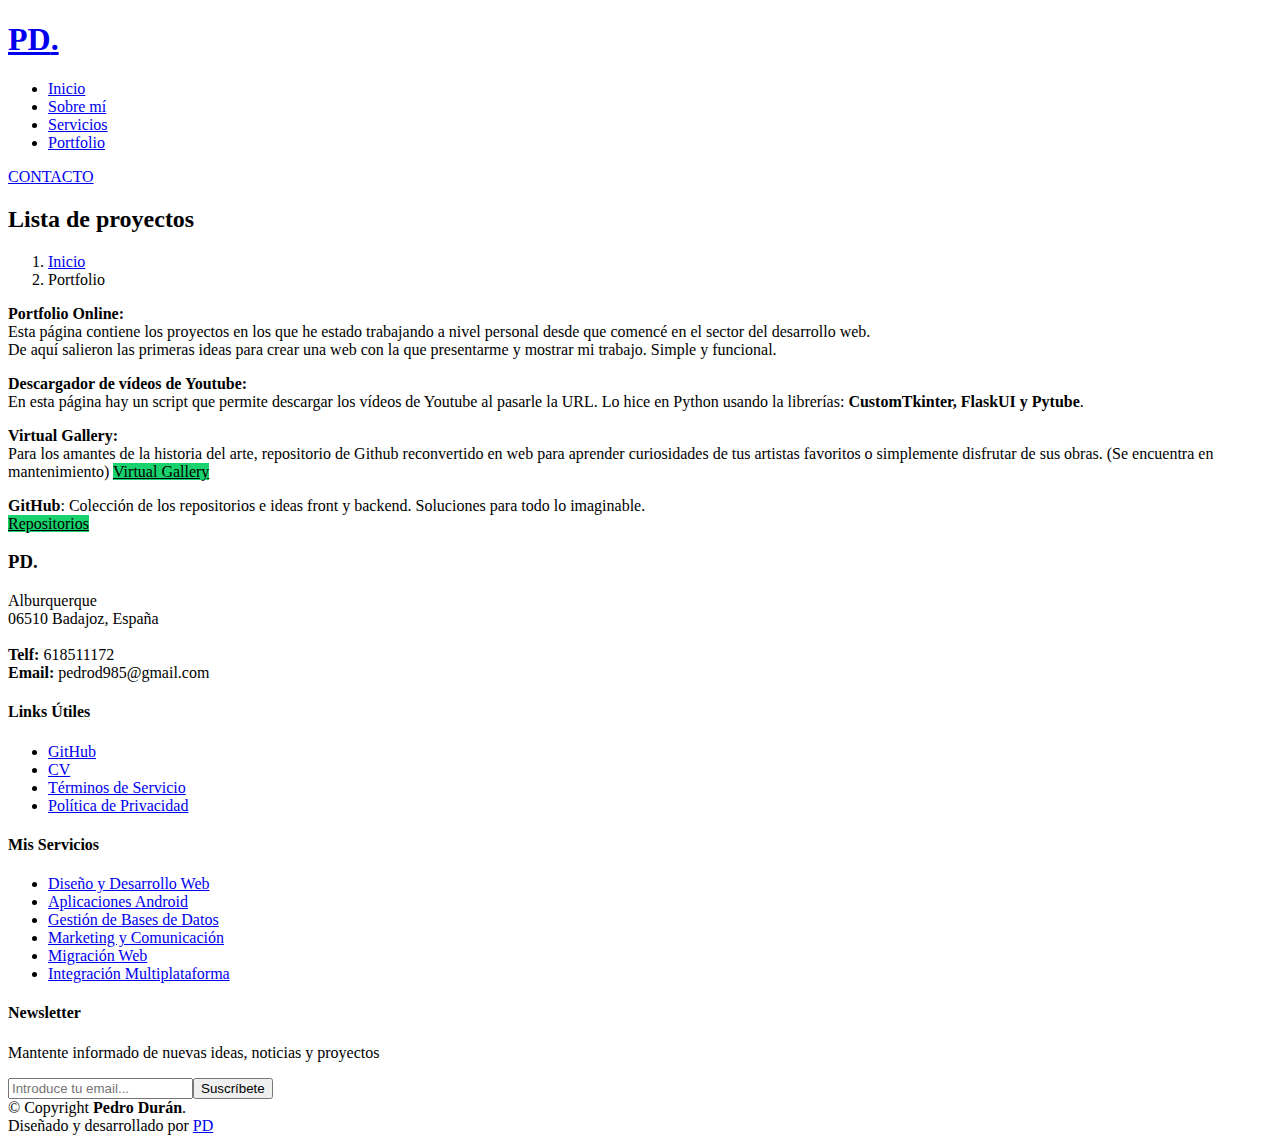
==== portfolio-page.html @ ea4babed "Add files via upload" ====
<!DOCTYPE html>
<html lang="en">

<head>
  <meta charset="utf-8">
  <meta content="width=device-width, initial-scale=1.0" name="viewport">

  <title>Portfolio de PD</title>
  <meta content="" name="description">
  <meta content="" name="keywords">
  
  <link href="https://fonts.googleapis.com/css?family=Open+Sans:300,300i,400,400i,600,600i,700,700i|Raleway:300,300i,400,400i,500,500i,600,600i,700,700i|Poppins:300,300i,400,400i,500,500i,600,600i,700,700i" rel="stylesheet">
  <link href="assets/vendor/aos/aos.css" rel="stylesheet">
  <link href="assets/vendor/bootstrap/css/bootstrap.min.css" rel="stylesheet">
  <link href="assets/vendor/bootstrap-icons/bootstrap-icons.css" rel="stylesheet">
  <link href="assets/vendor/boxicons/css/boxicons.min.css" rel="stylesheet">
  <link href="assets/vendor/glightbox/css/glightbox.min.css" rel="stylesheet">
  <link href="assets/vendor/remixicon/remixicon.css" rel="stylesheet">
  <link href="assets/vendor/swiper/swiper-bundle.min.css" rel="stylesheet">
  <link href="assets/css/style.css" rel="stylesheet">
</head>

<body>

  
  <header id="header" class="fixed-top header-inner-pages">
    <div class="container d-flex align-items-center justify-content-lg-between">

      <h1 class="logo me-auto me-lg-0"><a href="index.html">PD<span>.</span></a></h1>
      
      <!-- .navbar -->
      <nav id="navbar" class="navbar order-last order-lg-0">
        <ul>
          <li><a class="nav-link scrollto " href="index.html">Inicio</a></li>
          <li><a class="nav-link scrollto" href="#about">Sobre mí</a></li>
          <li><a class="nav-link scrollto" href="#services">Servicios</a></li>
          <li><a class="nav-link scrollto " href="#portfolio">Portfolio</a></li>
          
        </ul>
        <i class="bi bi-list mobile-nav-toggle"></i>
      </nav><!-- .navbar -->

      <a href="contact-form.html" class="get-started-btn ">CONTACTO</a>

    </div>
  </header><!-- End Header -->

  <main id="main">

    <!-- ======= Breadcrumbs ======= -->
    <section class="breadcrumbs">
      <div class="container">

        <div class="d-flex justify-content-between align-items-center">
          <h2>Lista de proyectos</h2>
          <ol>
            <li class="a__a"><a class="a__a" href="index.html">Inicio</a></li>
            <li>Portfolio</li>
          </ol>
        </div>

      </div>
    </section><!-- End Breadcrumbs -->

    <section class="pd-5">
      <div class="container">
        <p> 
          <strong>Portfolio Online:</strong><br>
          Esta página contiene los proyectos en los que he estado trabajando a nivel personal desde que comencé en el sector del desarrollo web. <br>
          De aquí salieron las primeras ideas para crear una web con la que presentarme y mostrar mi trabajo.
          Simple y funcional.</p>
        <p> 
          <strong>Descargador de vídeos de Youtube:</strong><br>
          En esta página hay un script que permite descargar los vídeos de Youtube al pasarle la URL.
          Lo hice en Python usando la librerías: <strong> CustomTkinter, FlaskUI y Pytube</strong>.
        </p>
        <p> 
          <strong>Virtual Gallery:</strong><br>
            Para los amantes de la historia del arte, repositorio de Github reconvertido en web para aprender curiosidades de tus artistas favoritos 
            o simplemente disfrutar de sus obras. (Se encuentra en mantenimiento)
            <a href="https://pduranm.github.io/virtual-map/index.html" 
               class="get-started-btn " style="background-color: #18d26e; color: black;">Virtual Gallery</a>
        </p>
        <p>
          <strong>GitHub</strong>: Colección de los repositorios e ideas front y backend. Soluciones para todo lo imaginable.
          <br><a href="https://github.com/pduranm" 
                 class="get-started-btn " style="background-color: #18d26e; color: black;">Repositorios</a>
          
          
        </p>
      </div>
            
    </section>
    <section class="">
      <div class="container">
        
      </div>
          
    </section>

  </main><!-- End #main -->

  <!-- ======= Footer ======= -->
  <footer id="footer">
    <div class="footer-top">
      <div class="container scroll_section">
        <div class="row">

          <div class="col-lg-3 col-md-6">
            <div class="footer-info">
              <h3>PD<span>.</span></h3>
              <p>
                Alburquerque <br>
                06510 Badajoz, España<br><br>
                <strong>Telf:</strong> 618511172<br>
                <strong>Email:</strong> pedrod985@gmail.com<br>
              </p>
              <div class="social-links mt-3"> <!-- COMPLETAR CON LINKS PROPIOS-->
                <!-- <a href="#" class="twitter"><i class="bx bxl-twitter"></i></a> -->
                <a href="https://github.com/pduranm" class="facebook"><i class="bx bxl-github"></i></a>
                <!-- <a href="#" class="instagram"><i class="bx bxl-instagram"></i></a> --> <!--INSTAGRAM-->
                <!-- <a href="#" class="google-plus"><i class="bx bxl-skype"></i></a> --> <!--SKYPE-->
                <a href="https://www.linkedin.com/in/pedro-dur%C3%A1n-9a1a48141/" class="linkedin"><i class="bx bxl-linkedin"></i></a>
              </div>
             
            </div>
          </div>

          <div class="col-lg-2 col-md-6 footer-links">
            <h4> Links Útiles </h4>
            <ul>
              
              <li><i class="bx bx-chevron-right"></i> <a href="https://github.com/pduranm">GitHub</a></li>
              <li><i class="bx bx-chevron-right"></i> <a href="https://www.linkedin.com/in/pedro-dur%C3%A1n-9a1a48141/">CV</a></li>
              <!-- <li><i class="bx bx-chevron-right"></i> <a href="#">Youtube</a></li> -->
              <li><i class="bx bx-chevron-right"></i> <a href="#">Términos de Servicio</a></li>
              <li><i class="bx bx-chevron-right"></i> <a href="#">Política de Privacidad</a></li>
            </ul>
          </div>

          <div class="col-lg-3 col-md-6 footer-links">
            <h4>Mis Servicios</h4>
            <ul>
              <li><i class="bx bx-chevron-right"></i> <a href="#">Diseño y Desarrollo Web </a></li>
              <li><i class="bx bx-chevron-right"></i> <a href="#">Aplicaciones Android</a></li>
              <li><i class="bx bx-chevron-right"></i> <a href="#">Gestión de Bases de Datos</a></li>
              <li><i class="bx bx-chevron-right"></i> <a href="#">Marketing y Comunicación</a></li>
              <li><i class="bx bx-chevron-right"></i> <a href="#">Migración Web</a></li>
              <li><i class="bx bx-chevron-right"></i> <a href="#">Integración Multiplataforma</a></li>
            </ul>
          </div>

          <div class="col-lg-4 col-md-6 footer-newsletter">
            <h4>Newsletter</h4>
            <p>Mantente informado de nuevas ideas, noticias y proyectos</p>
            <form action="" method="post">
              <input type="email" name="email" placeholder="Introduce tu email..."><input type="submit" value="Suscríbete">
            </form>

          </div>

        </div>
      </div>
    </div>

    <div class="footer_section">
      <div class="copyright">
        &copy; Copyright <strong><span>Pedro Durán</span></strong>.
      </div>
      <div class="credits">
        
        Diseñado y desarrollado por <a href="PD">PD</a>
      </div>
    </div>
  </footer><!--Footer -->

  <div id="preloader"></div>
  <a href="#" class="back-to-top d-flex align-items-center justify-content-center"><i class="bi bi-arrow-up-short"></i></a>

  <!-- Vendor JS Files -->
  <script src="assets/vendor/purecounter/purecounter_vanilla.js"></script>
  <script src="assets/vendor/aos/aos.js"></script>
  <script src="assets/vendor/bootstrap/js/bootstrap.bundle.min.js"></script>
  <script src="assets/vendor/glightbox/js/glightbox.min.js"></script>
  <script src="assets/vendor/isotope-layout/isotope.pkgd.min.js"></script>
  <script src="assets/vendor/swiper/swiper-bundle.min.js"></script>
  <script src="assets/vendor/php-email-form/validate.js"></script>


  <script src="assets/js/main.js"></script>

</body>

</html>
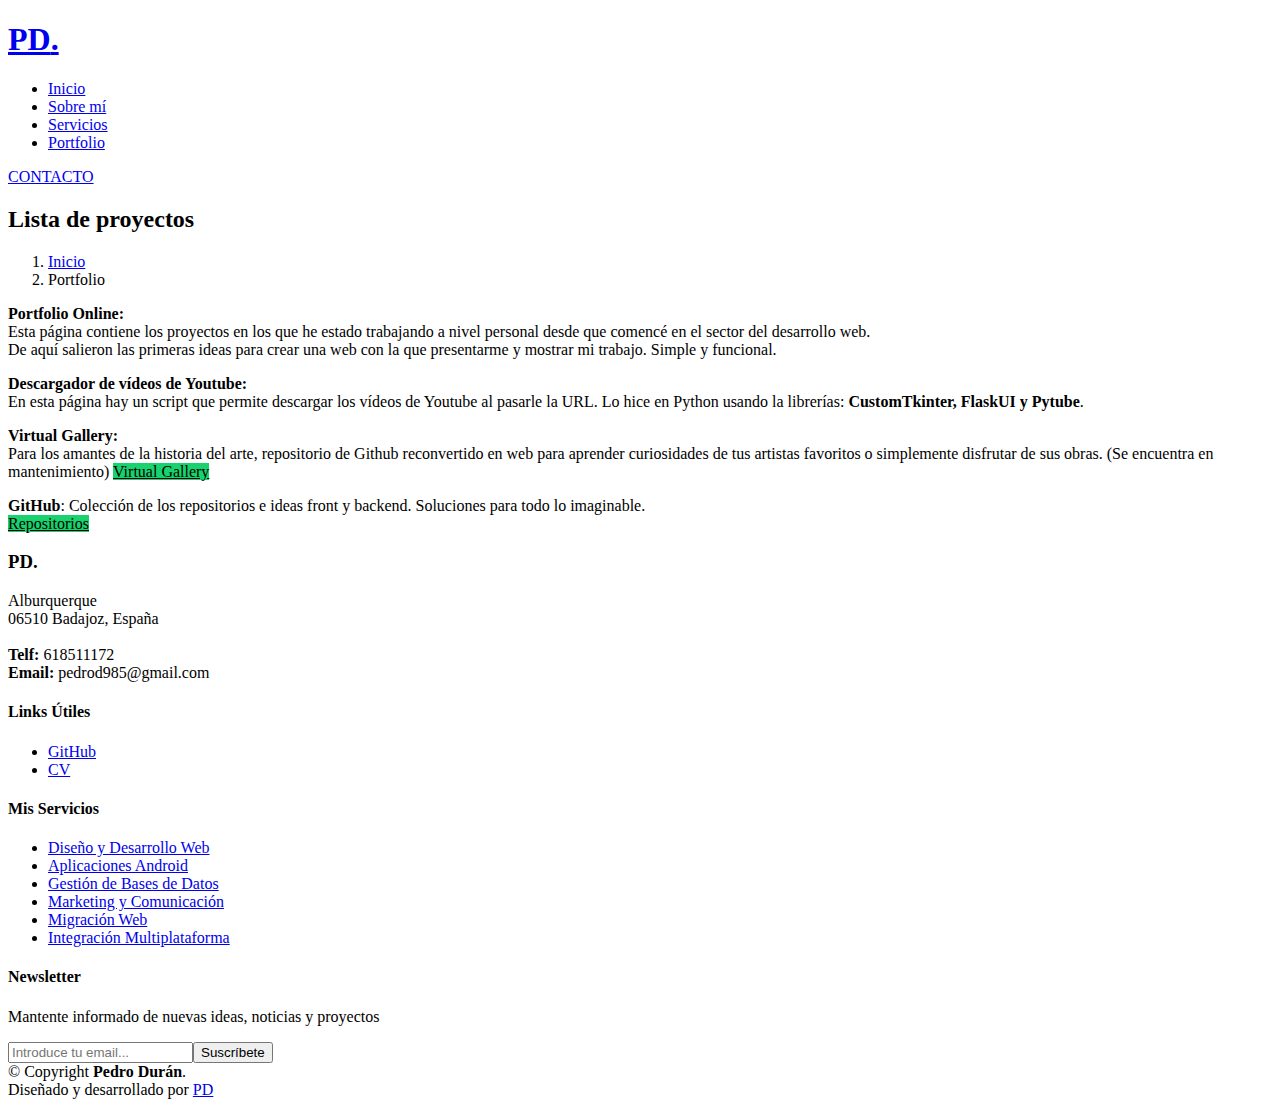
==== commit ae62caba: "Add files via upload" ====
--- a/portfolio-page.html
+++ b/portfolio-page.html
@@ -133,8 +133,8 @@
               <li><i class="bx bx-chevron-right"></i> <a href="https://github.com/pduranm">GitHub</a></li>
               <li><i class="bx bx-chevron-right"></i> <a href="https://www.linkedin.com/in/pedro-dur%C3%A1n-9a1a48141/">CV</a></li>
               <!-- <li><i class="bx bx-chevron-right"></i> <a href="#">Youtube</a></li> -->
-              <li><i class="bx bx-chevron-right"></i> <a href="#">Términos de Servicio</a></li>
-              <li><i class="bx bx-chevron-right"></i> <a href="#">Política de Privacidad</a></li>
+              <!-- <li><i class="bx bx-chevron-right"></i> <a href="#">Términos de Servicio</a></li>
+              <li><i class="bx bx-chevron-right"></i> <a href="#">Política de Privacidad</a></li> -->
             </ul>
           </div>
 
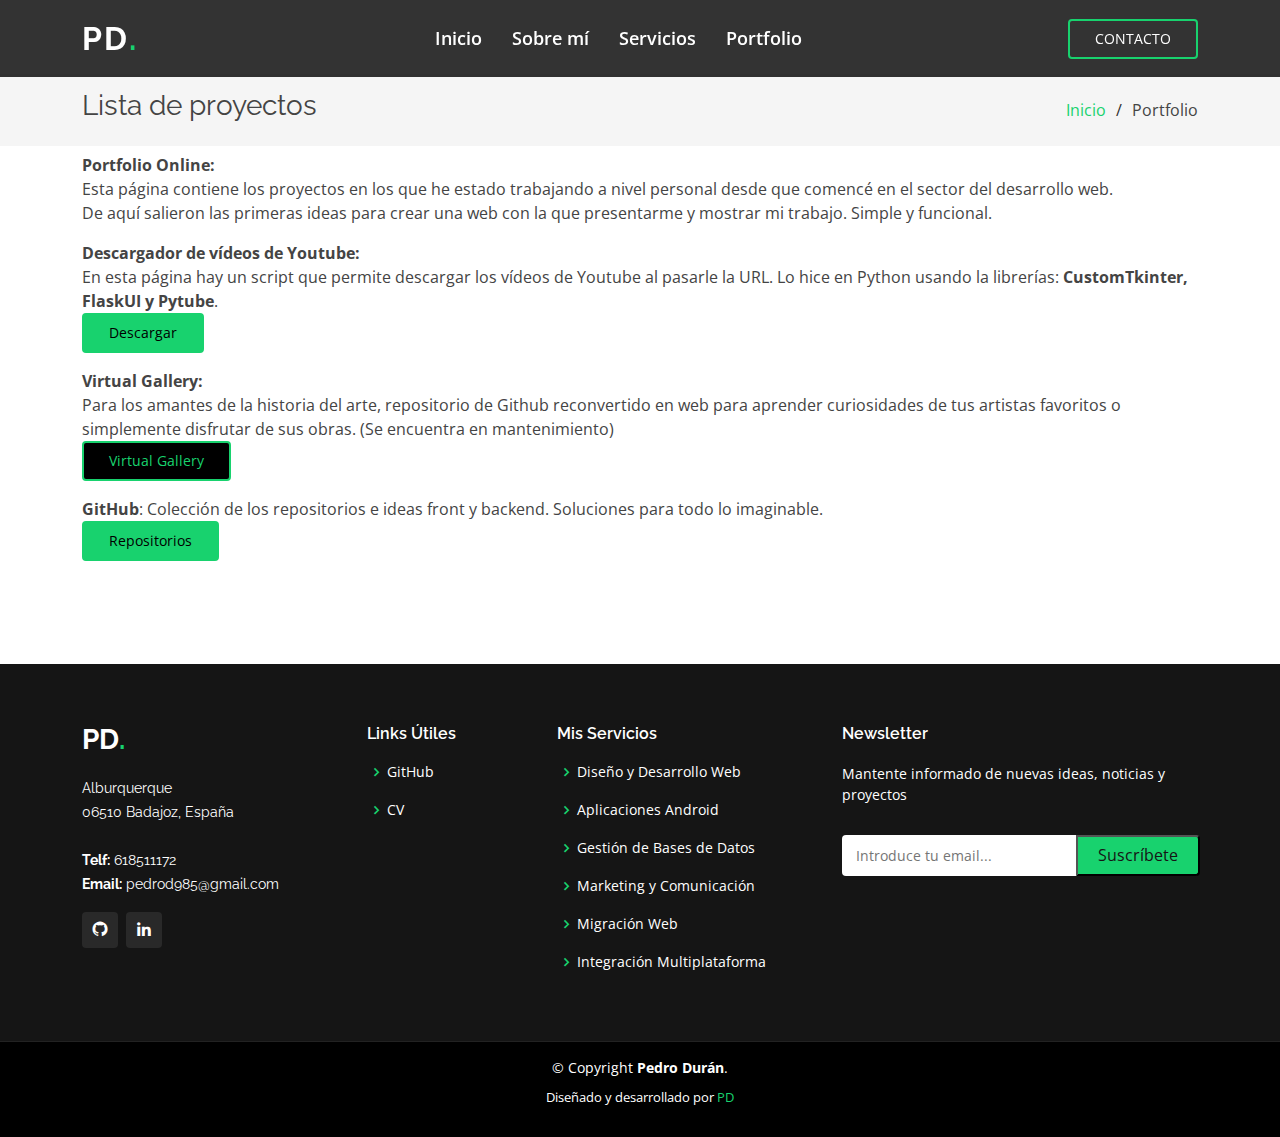
==== commit bfcba25f: "new" ====
--- a/portfolio-page.html
+++ b/portfolio-page.html
@@ -72,18 +72,20 @@
         <p> 
           <strong>Descargador de vídeos de Youtube:</strong><br>
           En esta página hay un script que permite descargar los vídeos de Youtube al pasarle la URL.
-          Lo hice en Python usando la librerías: <strong> CustomTkinter, FlaskUI y Pytube</strong>.
+          Lo hice en Python usando la librerías: <strong> CustomTkinter, FlaskUI y Pytube</strong>. <br>
+          <a href="/assets/files/Youtube-Descarga Instantánea.exe" 
+             class="get-started-btn " style="background-color: #18d26e; color: black;">Descargar</a>
         </p>
         <p> 
           <strong>Virtual Gallery:</strong><br>
             Para los amantes de la historia del arte, repositorio de Github reconvertido en web para aprender curiosidades de tus artistas favoritos 
-            o simplemente disfrutar de sus obras. (Se encuentra en mantenimiento)
-            <a href="https://pduranm.github.io/virtual-map/index.html" 
-               class="get-started-btn " style="background-color: #18d26e; color: black;">Virtual Gallery</a>
+            o simplemente disfrutar de sus obras. (Se encuentra en mantenimiento) <br>
+            <a href="#" 
+               class="get-started-btn " style="background-color: black; color: #18d26e;">Virtual Gallery</a>
         </p>
         <p>
           <strong>GitHub</strong>: Colección de los repositorios e ideas front y backend. Soluciones para todo lo imaginable.
-          <br><a href="https://github.com/pduranm" 
+          <br>  <a href="https://github.com/pduranm" 
                  class="get-started-btn " style="background-color: #18d26e; color: black;">Repositorios</a>
           
           
